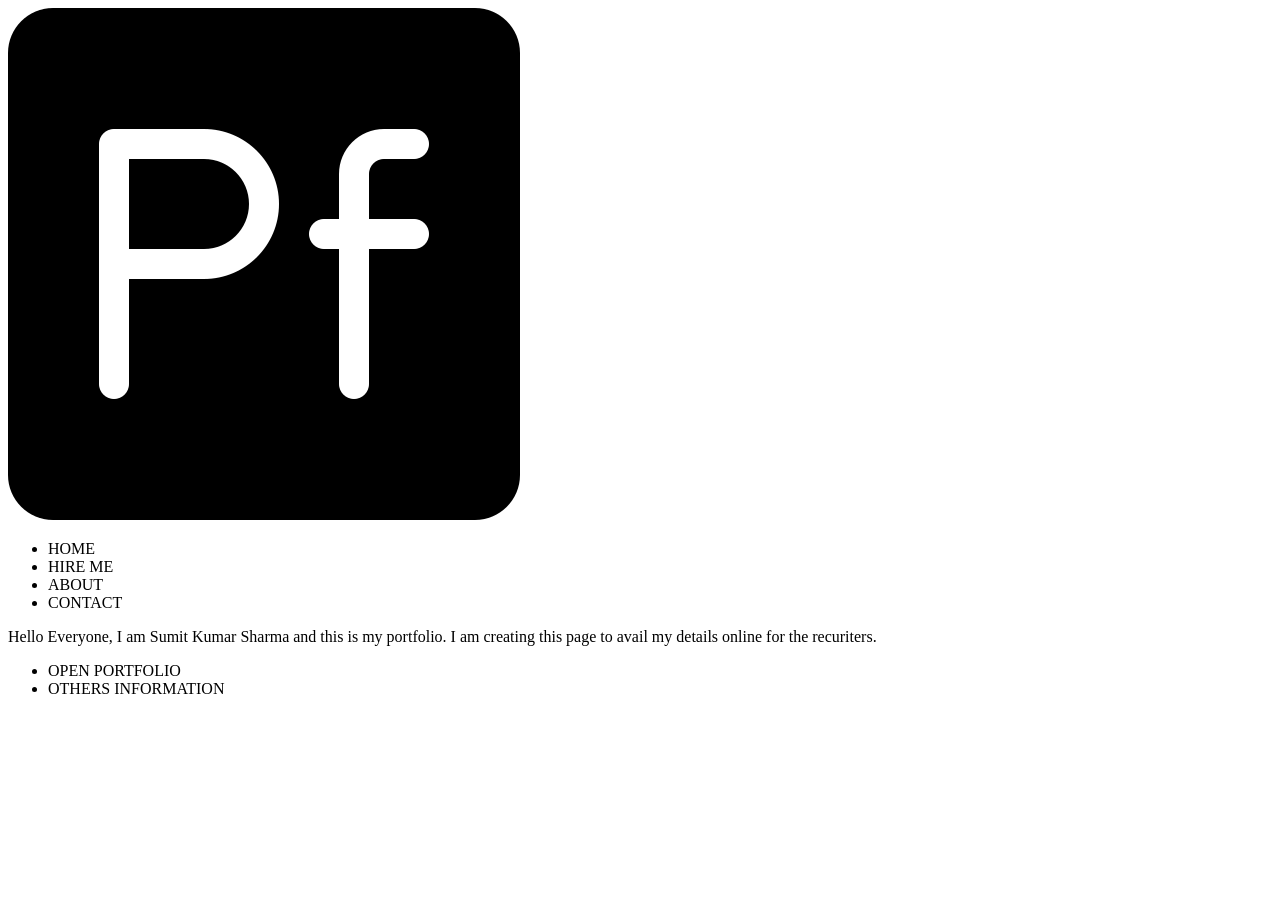
==== PORTFOLIO/portfolio.html @ 77148b88 "Add files via upload" ====
<!DOCTYPE html>
<html>
    <title>MY PPORTFOLIO WEBSITE</title>
    <head>
        <div class="main">
            <div class="logo">
                <img src="logo.png">
                <link rel="stylesheet" type="style/css" text=".style/css">
                <ul>
                    <li class="active" href="#"><a>HOME</a></li>
                    <li href="#"><a>HIRE ME</a></li>
                    <li href="#"><a>ABOUT</a></li>
                    <li href="#"><a>CONTACT</a></li>
                </ul>
        <body>
        <div class="info">
            <title>MY PORTFOLIO</title>
                <body>Hello Everyone, I am Sumit Kumar Sharma and this is my portfolio.
                I am creating this page to avail my details online for the recuriters.
                </body>
        </div>
        <ul>
            <li href="#"><a>OPEN PORTFOLIO</a></li>
            <li href="#"><a>OTHERS INFORMATION</a></li>
        </ul>
        </body>
    </head>
</html>
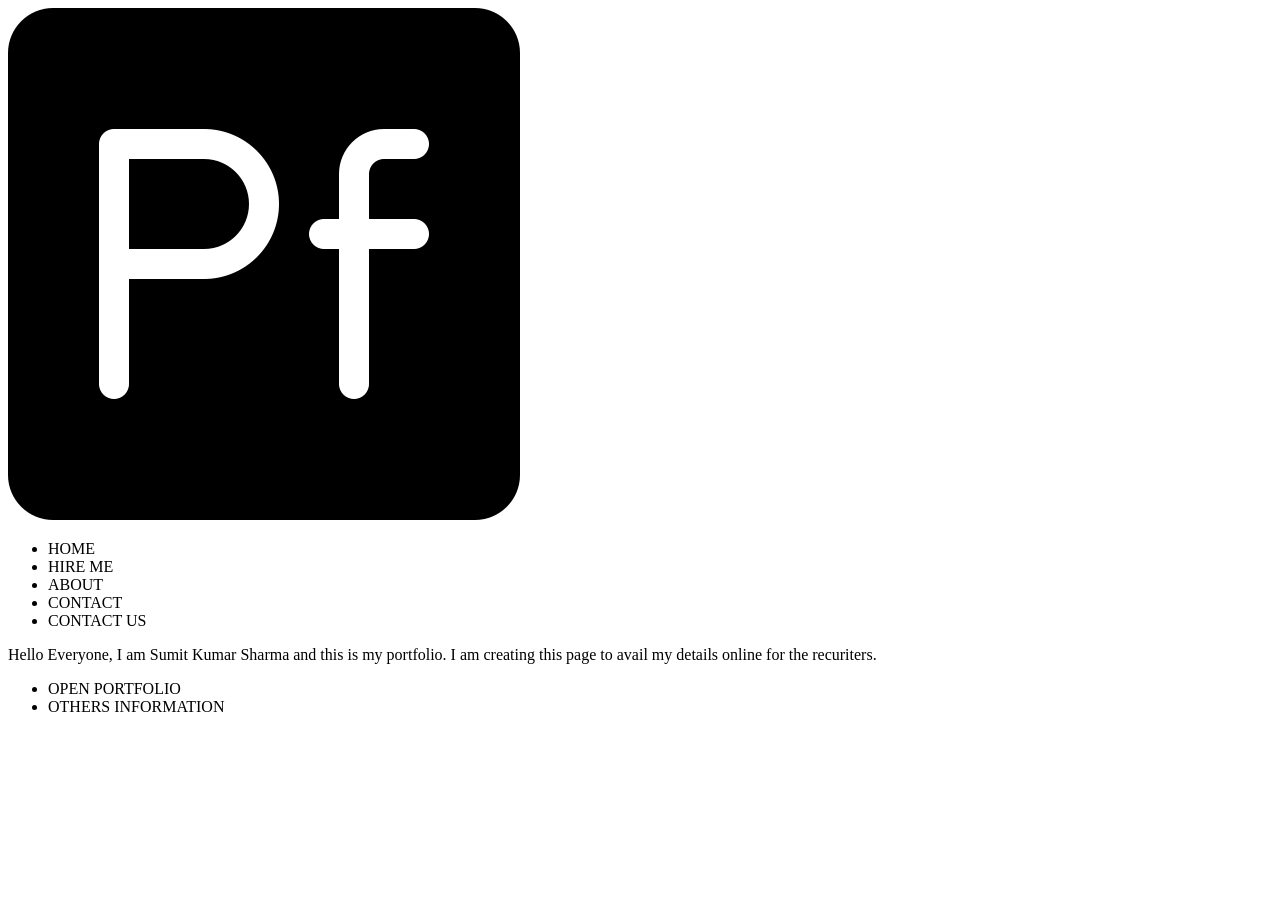
==== commit d6564383: "Update portfolio.html" ====
--- a/PORTFOLIO/portfolio.html
+++ b/PORTFOLIO/portfolio.html
@@ -11,6 +11,7 @@
                     <li href="#"><a>HIRE ME</a></li>
                     <li href="#"><a>ABOUT</a></li>
                     <li href="#"><a>CONTACT</a></li>
+                    <li href="#"><a>CONTACT US</a></li>
                 </ul>
         <body>
         <div class="info">
@@ -25,4 +26,4 @@
         </ul>
         </body>
     </head>
-</html>+</html>
